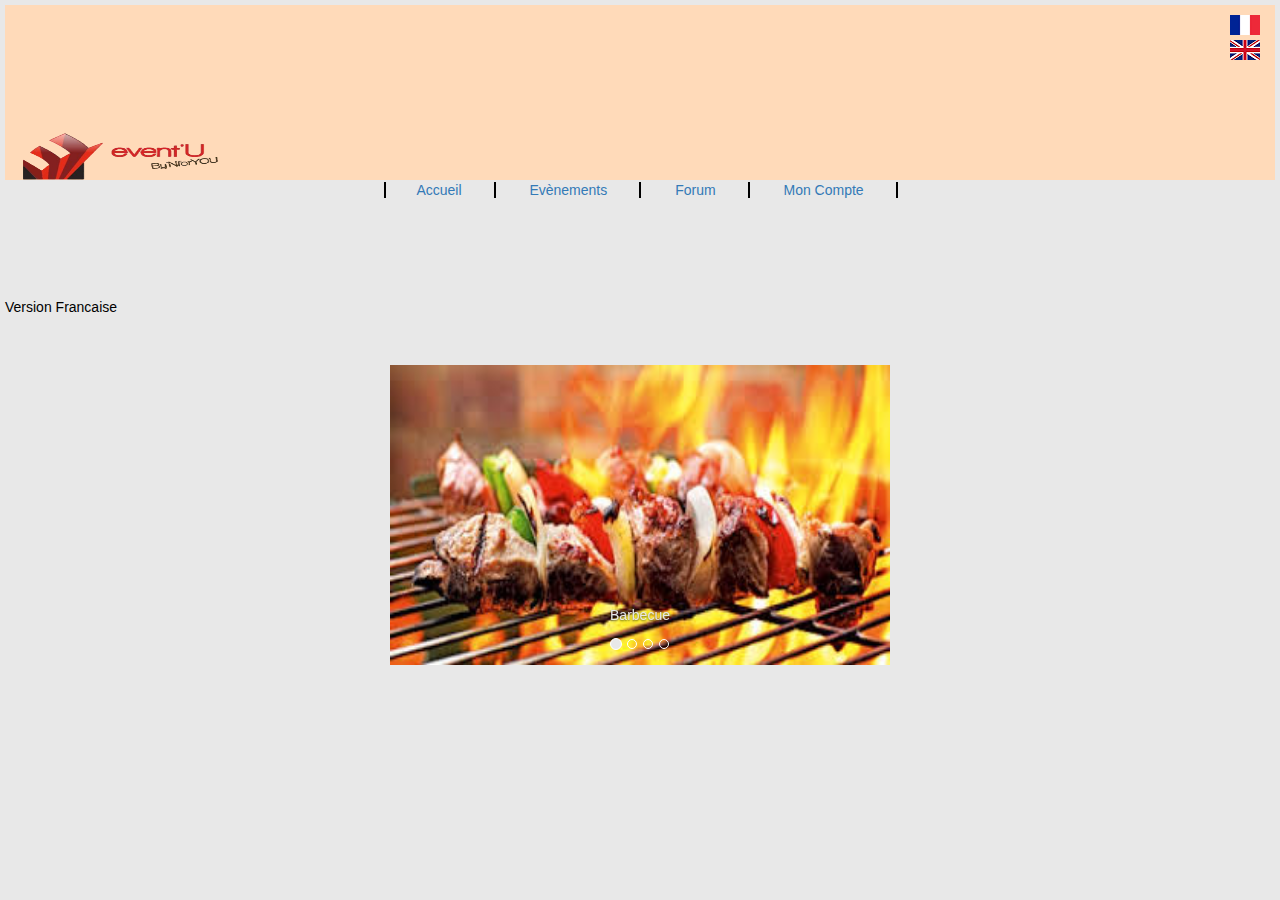
==== index.html @ 530a006b "Version 1" ====
<!DOCTYPE html>
<html lang="en">
<head>
  <meta charset="utf-8">
  <title>Eventu</title>
  
  <link rel="shortcut icon" href="img/icone.ico">
  <link rel="stylesheet" href="css/bootstrap.min.css">
  <link href="css/style.css" rel="stylesheet" > 
 <!--  <a class="top"><img id="top" src="img/top2.jpg" alt="top" width="auto" height="200" /></a> -->
  <a href="index.html"><img id="logo" src="img/logov7.png" alt="Logo" width="241" height="113" /></a>
  <a href="index.html"><img id="france" src="img/france.png" alt="france" /></a>
  <a href="index2.html"><img id="anglais" src="img/anglais.png" alt="anglais" /></a>
  <script src="js/jquery.min.js"></script>
  <script src="js/bootstrap.min.js"></script>

  <style>
  .carousel-inner > .item > img,
  .carousel-inner > .item > a > img {
    width: 80%;
    margin: auto;
  }
  </style>
<div id="header"></div> 
</head>

<body>
<ul id="nav">
  <li></li>
  <li><a href="#">Accueil</a></li>
  <li><a href="#">Evènements</a></li>
  <li><a href="#">Forum</a></li>
  <li><a href="#">Mon Compte</a></li>
</ul>



      <br>
      <br>
      <br>
      <br>
<h1>Version Francaise</h1>
      <br>
      <br>

   <!-- CAROUSEL §§§§ -->
  <div id="carousel-example-generic" class="carousel slide" data-ride="carousel">
    <!-- Indicators -->
    <ol class="carousel-indicators">
      <li data-target="#carousel-example-generic" data-slide-to="0" class="active"></li>
      <li data-target="#carousel-example-generic" data-slide-to="1"></li>
      <li data-target="#carousel-example-generic" data-slide-to="2"></li>
      <li data-target="#carousel-example-generic" data-slide-to="3"></li>
    </ol>

    <!-- Wrapper for slides -->
    <div class="carousel-inner">
      <div class="item active">
        <img src="img/barbecue.jpg" alt="...">
        <div class="carousel-caption">
          <h3>Barbecue</h3>
        </div>
      </div>
      <div class="item">
        <img src="img/brocante.jpg" alt="...">
        <div class="carousel-caption">
          <h3>Brocante</h3>
        </div>
      </div>
      <div class="item">
        <img src="img/competition.jpg" alt="...">
        <div class="carousel-caption">
          <h3>Evenement Sportif</h3>
        </div>
      </div>
      <div class="item">
        <img src="img/soirée.jpg" alt="...">
        <div class="carousel-caption">
          <h3>Soirée</h3>
        </div>
      </div>
    </div>
  </div>
</body>
</html>
---- css/style.css ----
html, body {margin:0; padding:0}
body {
background-color:#E8E8E8;
margin:5px 5px 5px 5px;
background-repeat:no-repeat;
background-position:right top;
}
#header{ 
height:175px; 
background:#FFDAB9; 
}
.top img{
    width: 100%;
    background-size: cover;
}
img#logo
{
	position: absolute;
    left: 0px;
    top: 100px;
}
img#france
{
	position: absolute;
    right: 20px;
    top: 15px;
}
img#anglais
{
	position: absolute;
    right: 20px;
    top: 40px;
}
h1 {
font-family:verdana, sans-serif;
font-size:100%;
color:black;
background-color:transparent;
text-align:left;
}
h2 {
font-family:verdana, sans-serif;
font-size:100%;
color:black;
background-color:transparent;
text-align:left;
}
h3 {
font-family:verdana, sans-serif;
font-size:100%;
color:#E8E8E8;
background-color:transparent;
text-align:center;
}
p {
font-family:verdana, sans-serif;
font-size:100%;
color:black;
background-color:transparent;
text-align:left;
margin-left:0;
margin-right:0;
}
#nav {
    padding: 0; margin: 0;
    text-align: center; /* centrer le texte */
}
#nav li {
    display: inline;
    list-style: none;
}
#nav a {
    display:inline-block;
    margin: 0 30px;
}
/*li {
font-family:verdana, sans-serif;
font-size:100%;
color:black;
background-color:transparent;
text-align:center;
margin-left:0;
margin-right:0;
display: inline;
padding: 0 0.5em;
}
a:link {
font-family:verdana, sans-serif;
font-size:100%;
color:black;
background-color:transparent;
text-decoration:underline;
}
a:visited {
font-family:verdana, sans-serif;
font-size:100%;
color:black;
background-color:transparent;
text-decoration:underline;
}
a:hover {
font-family:verdana, sans-serif;
font-size:100%;
color:black;
background-color:transparent;
text-decoration:underline;
}
a:active, a:focus {
font-family:verdana, sans-serif; font-size:100%; color:black; background-color:transparent; text-decoration:underline; }
table {
border-color:white;
border-style:solid;
border-width:1px;
}*/
table {
margin: 0 auto;
}
td {
font-family:verdana, sans-serif;
font-size:100%;
color:black;
text-align:center;
background-color:transparent;
border-color:black;
border-style:solid;
border-width:2px;
}
li
{
border-right: 2px black solid;
padding-right: 2px;
}
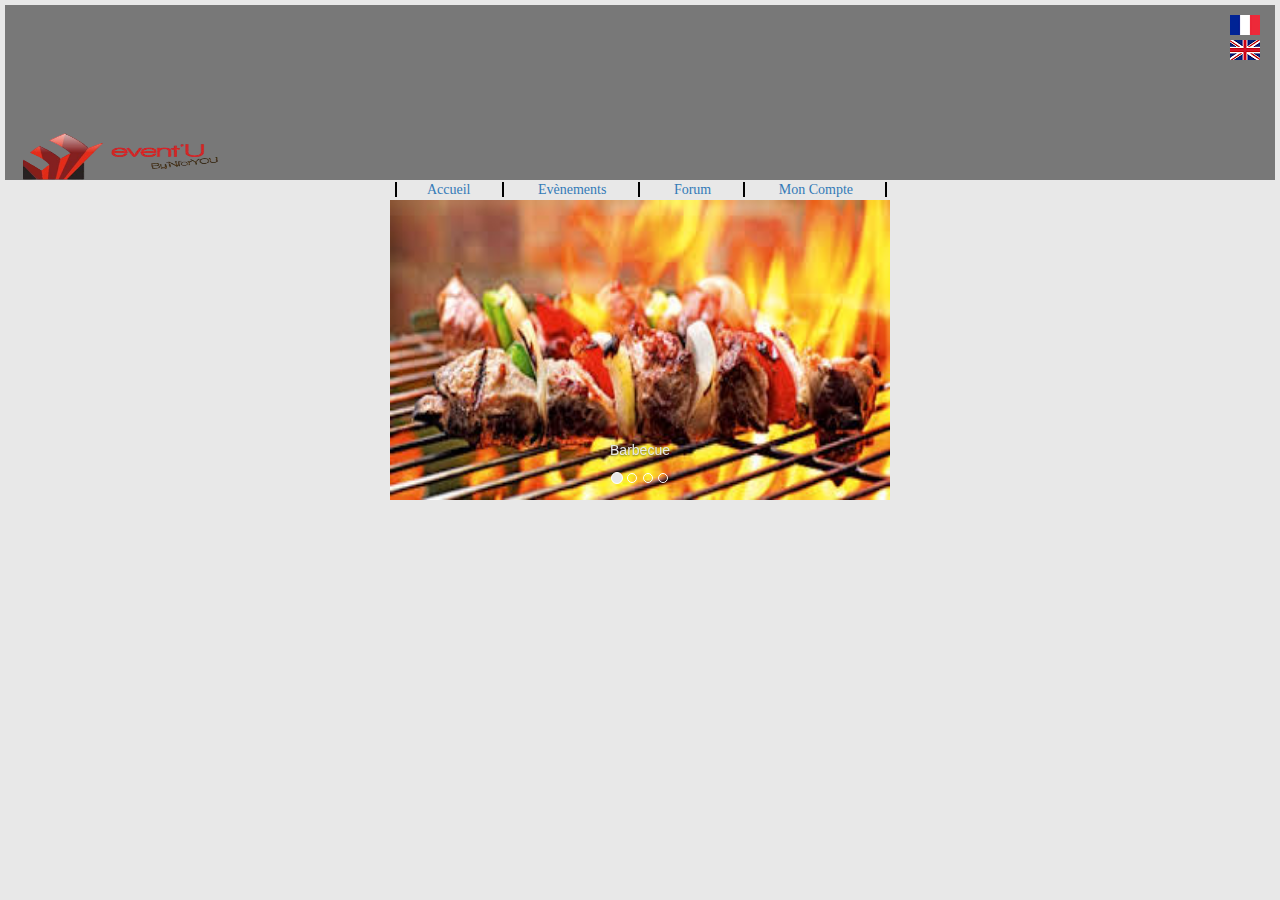
==== commit 59b22a0c: "modification aymeric" ====
--- a/index.html
+++ b/index.html
@@ -35,13 +35,6 @@
 
 
 
-      <br>
-      <br>
-      <br>
-      <br>
-<h1>Version Francaise</h1>
-      <br>
-      <br>
 
    <!-- CAROUSEL §§§§ -->
   <div id="carousel-example-generic" class="carousel slide" data-ride="carousel">
--- a/css/style.css
+++ b/css/style.css
@@ -4,10 +4,13 @@
 margin:5px 5px 5px 5px;
 background-repeat:no-repeat;
 background-position:right top;
+font-family:Palatino;
 }
+
 #header{ 
 height:175px; 
-background:#FFDAB9; 
+background:#787878; 
+
 }
 .top img{
     width: 100%;
